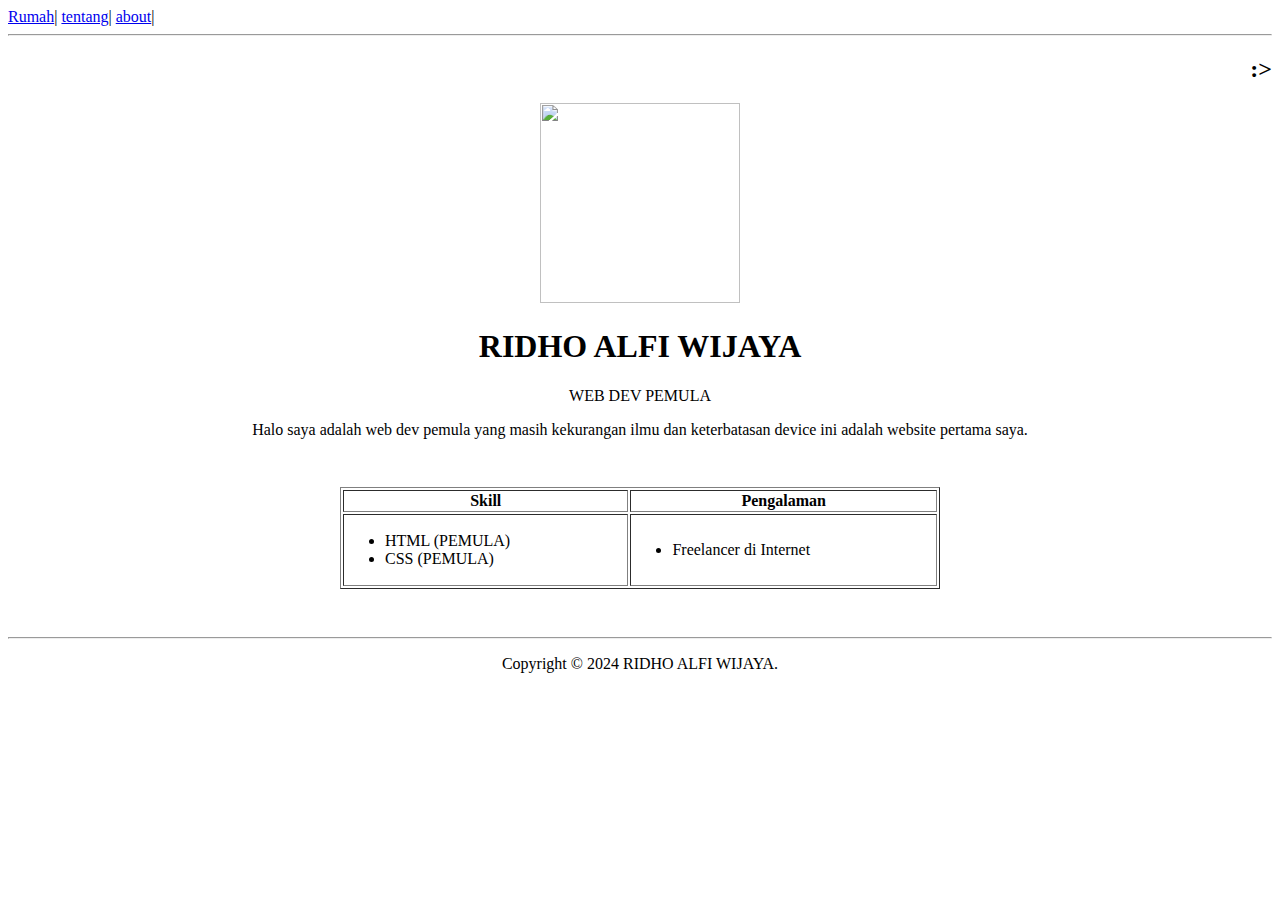
==== index.html @ 8b736805 "Create index.html" ====
<!DOCTYPE html>
<html lang="en">
<head>
    <meta charset="UTF-8">
    <meta http-equiv="X-UA-Compatible" content="IE=edge">
    <meta name="viewport" content="width=device-width, initial-scale=1.0">
    <title>Ridho Alfi Wijaya</title>
</head>
<body>
    <nav>
        <a href="home.html">Rumah</a>|
        <a href="contact.html">tentang</a>|
        <a href="about.html">about</a>|

    </nav>
    <hr>
    <h2 style="text-align:end ;">:></h2>
    <header style="text-align:center ;">
        <img src="foto profil.jpg" width="200" height="200">
        <h1>RIDHO ALFI WIJAYA</h1>
        <p>WEB DEV PEMULA</p>
    </header>
    <article style="text-align:center ;">
        <p>Halo saya adalah web dev pemula yang masih kekurangan ilmu dan keterbatasan device ini adalah website pertama saya.</p>
    </article>
    <div style="max-width: 600px; margin: 3em auto">
        <table border="1" width="100%">
            <thead>
                <tr>
                    <th>Skill</th>
                    <th>Pengalaman</th>
                </tr>
            </thead>
            <tbody>
                <tr>
                    <td>
                        <ul>
                            <li>HTML (PEMULA)</li>
                            <li>CSS (PEMULA)</li>
                        </ul>
                    </td>
                    <td>
                        <ul>
                            <li>Freelancer di Internet</li>
                        </ul>
                    </td>
                </tr>
            </tbody>
        </table>
    </div>
    <hr>
    <footer style="text-align: center;">
        <p>Copyright &copy; 2024 RIDHO ALFI WIJAYA.</p>
    </footer>
</body>
</html>
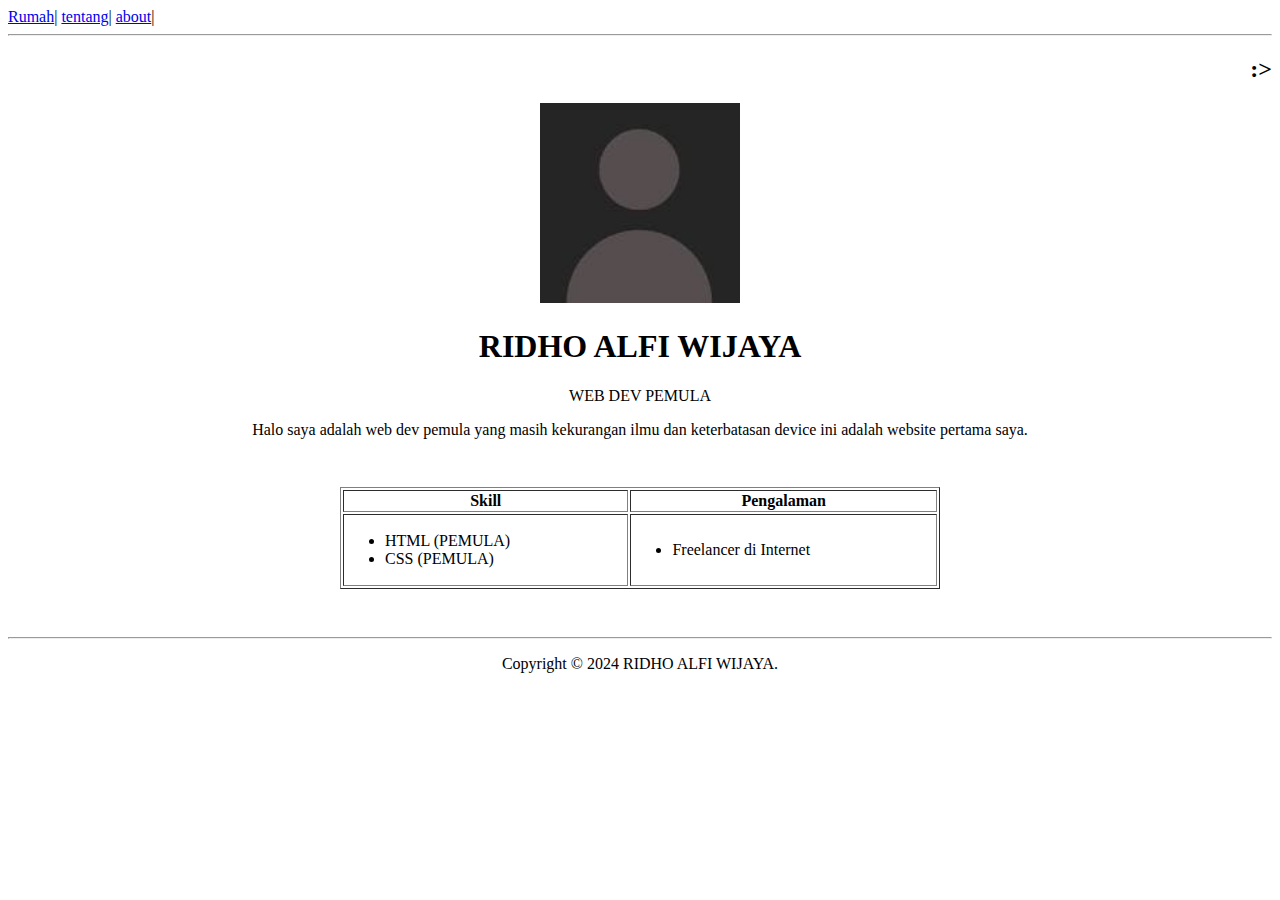
==== commit 215f0af7: "Create index.html" ====
--- a/index.html
+++ b/index.html
@@ -1,56 +1,10 @@
 <!DOCTYPE html>
 <html lang="en">
 <head>
-    <meta charset="UTF-8">
-    <meta http-equiv="X-UA-Compatible" content="IE=edge">
-    <meta name="viewport" content="width=device-width, initial-scale=1.0">
-    <title>Ridho Alfi Wijaya</title>
+    <meta http-equiv="refresh" content="0; URL='home.html'" />
+    <title>Redirecting...</title>
 </head>
 <body>
-    <nav>
-        <a href="home.html">Rumah</a>|
-        <a href="contact.html">tentang</a>|
-        <a href="about.html">about</a>|
-
-    </nav>
-    <hr>
-    <h2 style="text-align:end ;">:></h2>
-    <header style="text-align:center ;">
-        <img src="foto profil.jpg" width="200" height="200">
-        <h1>RIDHO ALFI WIJAYA</h1>
-        <p>WEB DEV PEMULA</p>
-    </header>
-    <article style="text-align:center ;">
-        <p>Halo saya adalah web dev pemula yang masih kekurangan ilmu dan keterbatasan device ini adalah website pertama saya.</p>
-    </article>
-    <div style="max-width: 600px; margin: 3em auto">
-        <table border="1" width="100%">
-            <thead>
-                <tr>
-                    <th>Skill</th>
-                    <th>Pengalaman</th>
-                </tr>
-            </thead>
-            <tbody>
-                <tr>
-                    <td>
-                        <ul>
-                            <li>HTML (PEMULA)</li>
-                            <li>CSS (PEMULA)</li>
-                        </ul>
-                    </td>
-                    <td>
-                        <ul>
-                            <li>Freelancer di Internet</li>
-                        </ul>
-                    </td>
-                </tr>
-            </tbody>
-        </table>
-    </div>
-    <hr>
-    <footer style="text-align: center;">
-        <p>Copyright &copy; 2024 RIDHO ALFI WIJAYA.</p>
-    </footer>
+    <p>Redirecting to the main page...</p>
 </body>
 </html>
